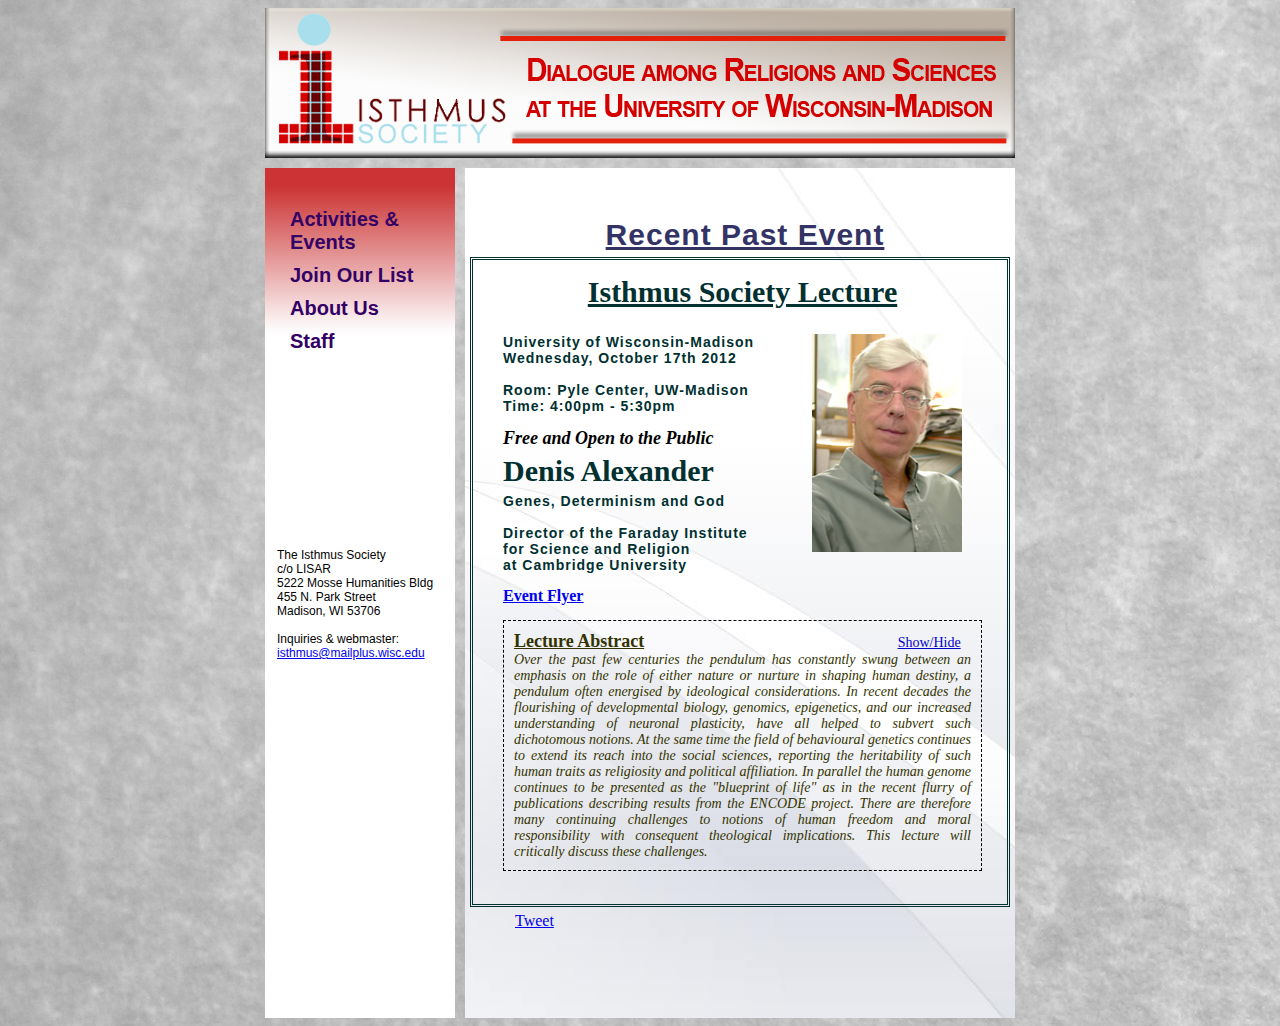
==== index.html @ 6e0d3528 "initial website layout" ====
<!DOCTYPE html PUBLIC "-//W3C//DTD XHTML 1.0 Transitional//EN" "http://www.w3.org/TR/xhtml1/DTD/xhtml1-transitional.dtd">
<html xmlns="http://www.w3.org/1999/xhtml">
<head>
<meta http-equiv="Content-Type" content="text/html; charset=utf-8" />
<meta name="keywords" content="Isthmus society, isthmus society, dialogue among religions and sciences, dialogue among religions and sciences at university of wisconsin, uw-mad isthmus society" />
<meta name="description" content="The Isthmus Society of UW-Madison is a local network of scientists, scholars, religious leaders, and interested community members who seek to cultivate open and lively conversation at the intersections of the sciences and diverse religious traditions. " />

<title>Isthmus Society -- Dialogue among Religions and Sciences at the University of Wisconsin-Madison </title>
<link href="stylesheets/template.css" rel="stylesheet" type="text/css" />
<link href="stylesheets/index.css" rel="stylesheet" type="text/css" />

<script type="text/javascript"
src="javascripts/jquery-1.8.0.min.js"></script>
<script type="text/javascript" 
src="http://code.jquery.com/jquery-1.8.0.min.js">
</script>

<script type="text/javascript">
  $(document).ready(function() {
    $("#showhide").css('cursor', 'pointer');
    
    $("#showhide").hover(function () {
      $("#showhide").css({"color" : "#000", "font-size" : "16px"});  
    }, function() {
      $("#showhide").css({"color" : "#00C", "font-size" : "14px"});   
    });
    
    $("#showhide").click(function() {
      $("#abstractcontent").slideToggle();  
    });  
  });
</script>

</head>

<body>
<div id="fb-root"></div>
<script>(function(d, s, id) {
  var js, fjs = d.getElementsByTagName(s)[0];
  if (d.getElementById(id)) return;
  js = d.createElement(s); js.id = id;
  js.src = "//connect.facebook.net/en_US/all.js#xfbml=1";
  fjs.parentNode.insertBefore(js, fjs);
}(document, 'script', 'facebook-jssdk'));</script>
<!-- fb like & send code -->

<script>!function(d,s,id){var js,fjs=d.getElementsByTagName(s)[0];if(!d.getElementById(id)){js=d.createElement(s);js.id=id;js.src="//platform.twitter.com/widgets.js";fjs.parentNode.insertBefore(js,fjs);}}(document,"script","twitter-wjs");</script>
<!--tweeter follow icon-->

<div id="wrapper">

<div id="logo">
<!--Logo --><a href="index.html">
<img src="images/isthmus_logo.png" alt="logo" width="750" height="150" /></a>
</div> 
<!-- logo -->

<div id="body_content">
<!--content and menu list-->
<div id="menulist">
<ul>
<li>
<a href="Activities.html" class=""> Activities &amp; Events </a>
</li>
<li>
<a href="join.php" class=""> Join Our List </a>
</li>
<li>
<a href="about.html" class=""> About Us </a>
</li>
<li>
<a href="staff.html" class=""> Staff</a><br />
</li></ul>

<p id="address">
The Isthmus Society<br />
c/o LISAR<br />
5222 Mosse Humanities Bldg<br />
455 N. Park Street<br />
Madison, WI  53706<br /><br />
Inquiries &amp; webmaster:<br />
<a href="mailto:isthmus@mailplus.wisc.edu">isthmus@mailplus.wisc.edu</a>
</p>
</div> <!--menu list-->

<div id="content">
<span class="center_aligned" id="recent_event"><p>Recent Past Event </p></span>
<div id="lecture_series">
<h3 style="padding-right:25px;">Isthmus Society Lecture</h3>
<div id="guest_img"><img src="images/denis_photo.jpg" alt="Denis Alexander" width="150" height="218" vspace="0" /></div>
<p>University of Wisconsin-Madison<br />
Wednesday, October 17th 2012<br />
<br />
<b>Room: Pyle Center, UW-Madison<br />
Time: 4:00pm - 5:30pm<br /></b>
</p>

<span style="color:black; font-weight: bold; font-size: 18px;"><em>Free and Open to the Public</em></span><br />
<h2><b>Denis Alexander</b></h2>
<p>Genes, Determinism and God<br /><br />
Director of the Faraday Institute<br />
for Science and Religion<br />
at Cambridge University<br />
</p>

<span id="flyer"><a href="Documents/Alexander_Genes,deter,god.pdf" alt="eventflyer">Event Flyer</a></span>

<br />
<div id="abstract">
<span style="font-size:18px; text-decoration:underline; font-weight:bold; padding-right: 250px;">
Lecture Abstract</span>
<span id="showhide" style="font-size: 14px; color: #00C; text-decoration: underline;">Show/Hide</span><br />
<dfn id="abstractcontent">Over the past few centuries the pendulum has constantly swung between an emphasis on the role of either nature or nurture in shaping human destiny, a pendulum often energised by ideological considerations. In recent decades the flourishing of developmental biology, genomics, epigenetics, and our increased understanding of neuronal plasticity, have all helped to subvert such dichotomous notions. At the same time the field of behavioural  genetics continues to extend its reach into the social sciences, reporting the heritability of such human traits as religiosity and political affiliation. In parallel the human genome continues to be presented as the &quot;blueprint of life&quot; as in the recent flurry of publications describing results from the ENCODE project. There are therefore many continuing challenges to notions of human freedom and moral responsibility with consequent theological implications. This lecture will critically discuss these challenges.</dfn></div><br />

</div> <!-- lecture series -->

<div><a href="https://twitter.com/share" class="twitter-share-button" data-url="https://twitter.com/IsthmusSociety">Tweet</a></div>
<!-- twitter button -->

<div class="fb-like" data-href="https://www.facebook.com/isthmussociety" data-send="true" data-width="450" data-show-faces="true" data-font="arial">
</div> <!-- fb button -->

</div> <!-- content -->
<div id="clear"> </div> 
</div> <!-- content and menulist -->
</div> <!-- wrapper -->

</body>
</html>
---- stylesheets/template.css ----
#wrapper {
	width: 750px;
	margin-right: auto;
	margin-left: auto;
}
body {
	background-image: url(../images/gray-parchment.jpg);
}

#menulist {
	font-family: Arial, Helvetica, sans-serif, Verdana;
	font-size: 24px;
	background-image: url(../images/isthmus_10.jpg);
	background-repeat: no-repeat;
	float: left;
	width: 190px;
	height: 800px;
	background-color: #FFF;
}

#menulist ul {
	list-style-type: none;
	padding-top: 20px;
	padding-right: 15px;
	padding-bottom: 15px;
	padding-left: 25px;
	font-size: 20px;
	font-weight: bold;
}
#menulist ul li {
	padding-bottom: 10px;
}

#menulist ul a:link {
	text-decoration: none;
	color: #330066;
}

#menulist ul a:hover {
	text-decoration: underline;
	color: #333;
	font-size: 22px;
}
#menulist ul a:active {
	text-decoration: none;
	color: #FFF;
}
#menulist ul li a.current {
	font-size: 24px;
	color: #333;
	font-style: italic;
}

#address {
	font-size: 12px;
	padding-left: 12px;
	padding-top: 150px;
}

#content {
	float: right;
	width: 550px;
	background-image: url(../images/white-bckgd.jpg);
	height: 800px;
	text-align: right;
	text-indent: 10px;
	color: #003030;
}

#body_content {
	padding-top: 10px;
}

#clear {
	clear: both;
}
---- stylesheets/index.css ----
@charset "utf-8";

#body_content #content .twitter-share-button, .fb-like {
  margin: 0px;
  margin-left: 30px;
  margin-bottom: 5px;
  padding: 0px;
  float: left;
}

#body_content #content .twitter-share-button {
  margin-left: 40px;  
}

#content #lecture_series {
  padding-top: 15px;
  border-top-style: double;
  border-right-style: double;
  border-bottom-style: double;
  border-left-style: double;
  margin: 5px;
  text-align:left;
  text-indent: 0px;
  padding-left: 30px;
}

#content, #menulist {
	height: 850px;
}

#content #lecture_series p a {
  margin-bottom: 0px;
  padding-bottom: 0px;
}

#content p {
  font-weight: bold;
  font-family: Arial, Helvetica, sans-serif;
  font-size: 14px;
  letter-spacing: 1px;
  margin-top: 5px;
}

#content h2 {
  margin: 5px;
  margin-left: 0px;
  font-size: 30px;
}

#content h3 {
  font-size: 30px;
  text-align: center;
  margin-bottom: 25px;
  text-decoration: underline;
  margin-top: 0px;
}

#content .center_aligned p{
  text-align: center;
  font-size: 30px;
  color: #366;
  margin-top: 50px;
  margin-bottom: 5px;
}

#content #recent_event p{
  color: #336;
  text-decoration: underline;
}

#guest_img {
  float: right;
  text-align: center;
  padding-right: 20px;
  padding-left: 10px;
  width: 200px;
  height: 250px;
}

#body_content #content #lecture_series #abstract {
	text-indent: 0px;
	font-size: 14px;
	margin: 15px;
	margin-left: 0px;
	margin-right: 25px;
	text-align: justify;
	color: #333300;
	font-weight: normal;
	border: 1px dashed black; 
	padding: 10px;
}

#body_content #content #lecture_series #flyer {
	color: #003;
	text-decoration: underline;
	font-weight: bold;
	font-size: 16px;
}

#body_content #content #lecture_series a:hover {
	font-size: 18px;
	color: #333;
}

#body_content #content #lecture_series a:active {
	color: #000;
}
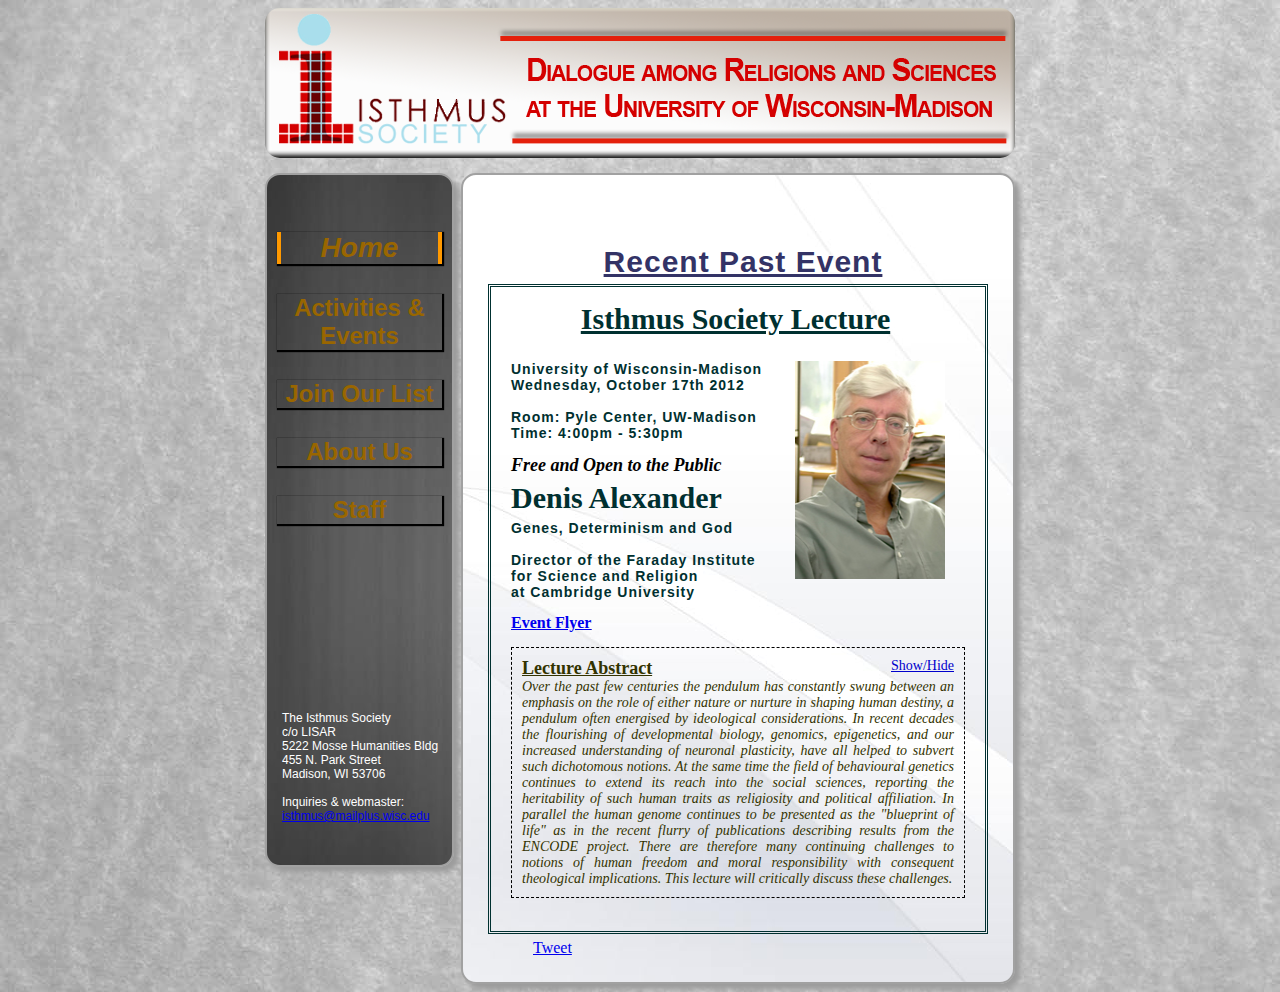
==== commit e14501a4: "menulist change, show/hide change" ====
--- a/index.html
+++ b/index.html
@@ -60,6 +60,9 @@
 <div id="menulist">
 <ul>
 <li>
+<a href="index.html" class ="current"> Home </a>
+</li>
+<li>
 <a href="Activities.html" class=""> Activities &amp; Events </a>
 </li>
 <li>
@@ -107,9 +110,9 @@
 
 <br />
 <div id="abstract">
-<span style="font-size:18px; text-decoration:underline; font-weight:bold; padding-right: 250px;">
+<span style="font-size:18px; text-decoration:underline; font-weight:bold;">
 Lecture Abstract</span>
-<span id="showhide" style="font-size: 14px; color: #00C; text-decoration: underline;">Show/Hide</span><br />
+<span id="showhide" style="font-size: 14px; color: #00C; text-decoration: underline; float: right;">Show/Hide</span><br />
 <dfn id="abstractcontent">Over the past few centuries the pendulum has constantly swung between an emphasis on the role of either nature or nurture in shaping human destiny, a pendulum often energised by ideological considerations. In recent decades the flourishing of developmental biology, genomics, epigenetics, and our increased understanding of neuronal plasticity, have all helped to subvert such dichotomous notions. At the same time the field of behavioural  genetics continues to extend its reach into the social sciences, reporting the heritability of such human traits as religiosity and political affiliation. In parallel the human genome continues to be presented as the &quot;blueprint of life&quot; as in the recent flurry of publications describing results from the ENCODE project. There are therefore many continuing challenges to notions of human freedom and moral responsibility with consequent theological implications. This lecture will critically discuss these challenges.</dfn></div><br />
 
 </div> <!-- lecture series -->
--- a/stylesheets/template.css
+++ b/stylesheets/template.css
@@ -3,58 +3,95 @@
 	margin-right: auto;
 	margin-left: auto;
 }
+
+#logo img{
+	border-radius:15px;
+	-moz-border-radius:15px;	
+}
+
 body {
-	background-image: url(../images/gray-parchment.jpg);
+	background-image: url(../images/gray-background.jpg);
+	background-repeat: repeat;
 }
 
 #menulist {
 	font-family: Arial, Helvetica, sans-serif, Verdana;
-	font-size: 24px;
-	background-image: url(../images/isthmus_10.jpg);
+	background-image: url(../images/graymenulist.jpg);
 	background-repeat: no-repeat;
 	float: left;
-	width: 190px;
-	height: 800px;
-	background-color: #FFF;
+	width: 165px;
+	height: auto;
+	border-radius:15px;
+	-moz-border-radius:15px;
+	border:2px solid #a1a1a1;
+	-webkit-box-shadow: 5px 5px 5px #9c9c9c; /*old IE*/
+	-moz-box-shadow: 5px 5px 5px #9c9c9c; /* Firefox 3.6 
+	and earlier */
+	box-shadow: 5px 5px 5px #9c9c9c;
+	padding: 10px;
+	padding-top: 18px;
 }
 
 #menulist ul {
 	list-style-type: none;
-	padding-top: 20px;
-	padding-right: 15px;
-	padding-bottom: 15px;
-	padding-left: 25px;
-	font-size: 20px;
+	font-size: 24px;
 	font-weight: bold;
-}
-#menulist ul li {
-	padding-bottom: 10px;
+	padding-left: 0px;
 }
 
-#menulist ul a:link {
-	text-decoration: none;
-	color: #330066;
+#menulist ul li {
+	padding-top: 15px;
+	padding-bottom: 15px;
+	text-align: center;
 }
 
-#menulist ul a:hover {
+#menulist ul li a.current {
+	font-size: 28px;
+	font-style: italic;
+	color: #C90;
+	border-left-width: 4px;
+	border-right-width: 4px;
+	border-left-style: solid;
+	border-right-style: solid;
+	border-left-color: #F90;
+	border-right-color: #F90;
+	/*color-transition when hover current*/
+	transition: border-left-color 1s linear, border-right-color 1s linear;
+	-webkit-transition: border-left-color
+	 1s linear, border-right-color 1s linear;
+	 -moz-transition: border-left-color 1s linear, border-right-color 1s linear; /* Firefox 4 */
+	-o-transition: border-left-color 1s linear, border-right-color 1s linear; /* Opera */
+}
+
+#menulist ul li a:link, ul li a:visited {
+	text-decoration: none;
+	color: #996600;
+	display: block;
+	-webkit-box-shadow: 1px 1px 1px 1px #000;
+	-moz-box-shadow: 1px 1px 1px 1px #000;
+	box-shadow: 1px 1px 1px 1px #000;
+}
+
+#menulist ul li a:hover {
 	text-decoration: underline;
-	color: #333;
-	font-size: 22px;
+	color: #FFF;
+	font-size: 28px;
+	background-color: #222326;
+	border: 3px solid #300;
+	border-top: 4px solid #332;
+	border-bottom: 4px solid #332;
 }
-#menulist ul a:active {
+#menulist ul li a:active {
 	text-decoration: none;
-	color: #FFF;
-}
-#menulist ul li a.current {
-	font-size: 24px;
-	color: #333;
-	font-style: italic;
+	color: #999;
 }
 
 #address {
+	color: #FFF;
 	font-size: 12px;
-	padding-left: 12px;
-	padding-top: 150px;
+	padding-left: 5px;
+	padding-top: 120px;
+	padding-bottom: 20px;
 }
 
 #content {
@@ -65,10 +102,17 @@
 	text-align: right;
 	text-indent: 10px;
 	color: #003030;
+	border-radius:15px;
+	-moz-border-radius:15px;
+	-webkit-box-shadow: 5px 5px 5px #9c9c9c;
+	-moz-box-shadow: 5px 5px 5px #9c9c9c; /* Firefox 3.6 
+	and earlier */
+	box-shadow: 5px 5px 5px #9c9c9c;
+	border:2px solid #a1a1a1;
 }
 
 #body_content {
-	padding-top: 10px;
+	padding-top: 15px;
 }
 
 #clear {
--- a/stylesheets/index.css
+++ b/stylesheets/index.css
@@ -1,107 +1,106 @@
-@charset "utf-8";
-
-#body_content #content .twitter-share-button, .fb-like {
-  margin: 0px;
-  margin-left: 30px;
-  margin-bottom: 5px;
-  padding: 0px;
-  float: left;
-}
-
-#body_content #content .twitter-share-button {
-  margin-left: 40px;  
-}
-
-#content #lecture_series {
-  padding-top: 15px;
-  border-top-style: double;
-  border-right-style: double;
-  border-bottom-style: double;
-  border-left-style: double;
-  margin: 5px;
-  text-align:left;
-  text-indent: 0px;
-  padding-left: 30px;
-}
-
-#content, #menulist {
-	height: 850px;
-}
-
-#content #lecture_series p a {
-  margin-bottom: 0px;
-  padding-bottom: 0px;
-}
-
-#content p {
-  font-weight: bold;
-  font-family: Arial, Helvetica, sans-serif;
-  font-size: 14px;
-  letter-spacing: 1px;
-  margin-top: 5px;
-}
-
-#content h2 {
-  margin: 5px;
-  margin-left: 0px;
-  font-size: 30px;
-}
-
-#content h3 {
-  font-size: 30px;
-  text-align: center;
-  margin-bottom: 25px;
-  text-decoration: underline;
-  margin-top: 0px;
-}
-
-#content .center_aligned p{
-  text-align: center;
-  font-size: 30px;
-  color: #366;
-  margin-top: 50px;
-  margin-bottom: 5px;
-}
-
-#content #recent_event p{
-  color: #336;
-  text-decoration: underline;
-}
-
-#guest_img {
-  float: right;
-  text-align: center;
-  padding-right: 20px;
-  padding-left: 10px;
-  width: 200px;
-  height: 250px;
-}
-
-#body_content #content #lecture_series #abstract {
-	text-indent: 0px;
-	font-size: 14px;
-	margin: 15px;
-	margin-left: 0px;
-	margin-right: 25px;
-	text-align: justify;
-	color: #333300;
-	font-weight: normal;
-	border: 1px dashed black; 
-	padding: 10px;
-}
-
-#body_content #content #lecture_series #flyer {
-	color: #003;
-	text-decoration: underline;
-	font-weight: bold;
-	font-size: 16px;
-}
-
-#body_content #content #lecture_series a:hover {
-	font-size: 18px;
-	color: #333;
-}
-
-#body_content #content #lecture_series a:active {
-	color: #000;
+@charset "utf-8";
+
+#body_content #content .twitter-share-button, .fb-like {
+  margin: 0px;
+  margin-left: 30px;
+  margin-bottom: 5px;
+  padding: 0px;
+  float: left;
+}
+
+#body_content #content .twitter-share-button {
+  margin-left: 40px;  
+}
+
+#content #lecture_series {
+  padding-top: 15px;
+  border-style: double;
+  margin: 5px;
+  text-align:left;
+  text-indent: 0px;
+  padding-left: 20px;
+}
+
+#content {
+  width: 510px;
+  padding: 20px;
+  height: auto;
+}
+
+#content #lecture_series p a {
+  margin-bottom: 0px;
+  padding-bottom: 0px;
+}
+
+#content p {
+  font-weight: bold;
+  font-family: Arial, Helvetica, sans-serif;
+  font-size: 14px;
+  letter-spacing: 1px;
+  margin-top: 5px;
+}
+
+#content h2 {
+  margin: 5px;
+  margin-left: 0px;
+  font-size: 30px;
+}
+
+#content h3 {
+  font-size: 30px;
+  text-align: center;
+  margin-bottom: 25px;
+  text-decoration: underline;
+  margin-top: 0px;
+}
+
+#content .center_aligned p{
+  text-align: center;
+  font-size: 30px;
+  color: #366;
+  margin-top: 50px;
+  margin-bottom: 5px;
+}
+
+#content #recent_event p{
+  color: #336;
+  text-decoration: underline;
+}
+
+#guest_img {
+  float: right;
+  text-align: center;
+  padding-right: 15px;
+  padding-left: 5px;
+  width: 200px;
+  height: 250px;
+}
+
+#body_content #content #lecture_series #abstract {
+  text-indent: 0px;
+  font-size: 14px;
+  margin: 15px;
+  margin-left: 0px;
+  margin-right: 20px;
+  text-align: justify;
+  color: #333300;
+  font-weight: normal;
+  border: 1px dashed black; 
+  padding: 10px;
+}
+
+#body_content #content #lecture_series #flyer {
+  color: #003;
+  text-decoration: underline;
+  font-weight: bold;
+  font-size: 16px;
+}
+
+#body_content #content #lecture_series a:hover {
+  font-size: 18px;
+  color: #333;
+}
+
+#body_content #content #lecture_series a:active {
+  color: #000;
 }